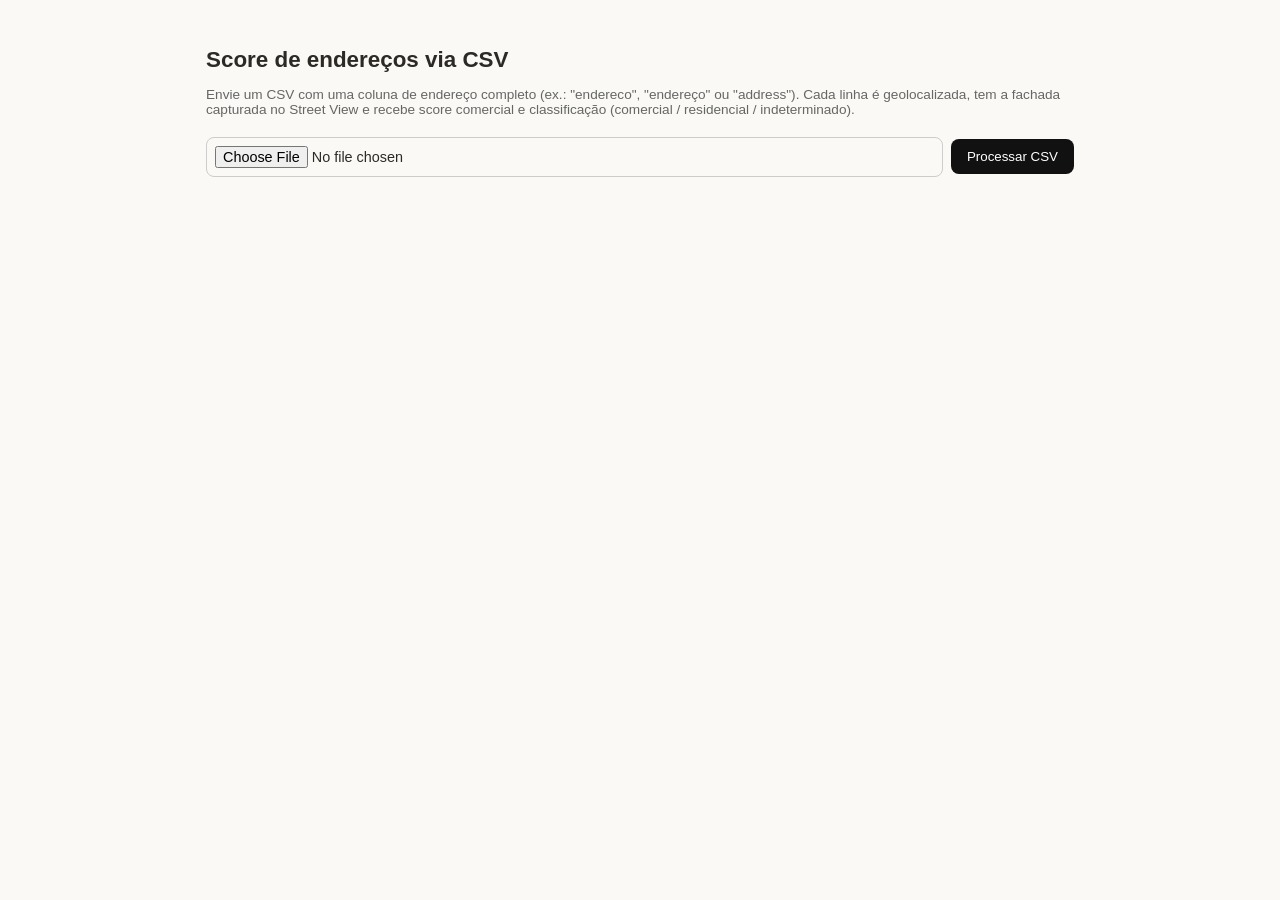
==== frontend/storefront-csv.html @ 2617302c "Adiciona upload de CSV com score e classificação em lote Novo endpoint /api/storefront-batch process" ====
<!doctype html>
<html lang="pt-BR">
<head>
<meta charset="utf-8" />
<meta name="viewport" content="width=device-width, initial-scale=1" />
<title>Score de endereços via CSV</title>
<link rel="stylesheet" href="style.css" />
<style>
  .sf-wrap {
    max-width: 900px;
    margin: 0 auto;
    padding: 32px 16px;
  }
  .sf-wrap h1 {
    font-size: 1.4rem;
    margin-bottom: 8px;
  }
  .sf-wrap p.hint {
    color: #666;
    font-size: 0.85rem;
    margin-bottom: 20px;
  }
  .sf-form {
    display: flex;
    gap: 8px;
    margin-bottom: 20px;
    flex-wrap: wrap;
    align-items: center;
  }
  .sf-form input[type="file"] {
    flex: 1;
    min-width: 220px;
    padding: 8px;
    border-radius: 8px;
    border: 1px solid #ccc;
    font-size: 0.9rem;
  }
  .sf-form button {
    padding: 10px 16px;
    border-radius: 8px;
    border: none;
    background: #111;
    color: #fff;
    cursor: pointer;
  }
  .sf-form button:disabled {
    opacity: 0.5;
    cursor: default;
  }
  .sf-status {
    font-size: 0.9rem;
    color: #666;
    min-height: 1.2em;
    margin-bottom: 12px;
  }
  .sf-status.error {
    color: #c0392b;
  }
  table.sf-table {
    width: 100%;
    border-collapse: collapse;
    font-size: 0.85rem;
  }
  .sf-table-wrap {
    overflow-x: auto;
  }
  table.sf-table th,
  table.sf-table td {
    border-bottom: 1px solid #e5e5e5;
    padding: 8px 10px;
    text-align: left;
    vertical-align: top;
  }
  table.sf-table th {
    background: #f4f4f4;
    position: sticky;
    top: 0;
  }
  .sf-badge {
    display: inline-block;
    padding: 2px 10px;
    border-radius: 999px;
    font-weight: 600;
    font-size: 0.75rem;
    color: #fff;
    white-space: nowrap;
  }
  .sf-badge.comercial { background: #2563eb; }
  .sf-badge.residencial { background: #16a34a; }
  .sf-badge.indeterminado { background: #71717a; }
  .sf-badge.erro { background: #c0392b; }
  .sf-actions {
    display: flex;
    justify-content: space-between;
    align-items: center;
    margin-bottom: 12px;
    flex-wrap: wrap;
    gap: 8px;
  }
  .sf-actions button {
    padding: 8px 14px;
    border-radius: 8px;
    border: 1px solid #ccc;
    background: #fff;
    cursor: pointer;
    font-size: 0.85rem;
  }
</style>
</head>
<body>
  <div class="sf-wrap">
    <h1>Score de endereços via CSV</h1>
    <p class="hint">
      Envie um CSV com uma coluna de endereço completo (ex.: "endereco", "endereço" ou "address").
      Cada linha é geolocalizada, tem a fachada capturada no Street View e recebe score comercial
      e classificação (comercial / residencial / indeterminado).
    </p>
    <form id="sfForm" class="sf-form">
      <input id="sfFile" type="file" accept=".csv" required />
      <button id="sfBtn" type="submit">Processar CSV</button>
    </form>
    <p id="sfStatus" class="sf-status"></p>

    <div id="sfResultWrap" hidden>
      <div class="sf-actions">
        <span id="sfSummary"></span>
        <button id="sfDownload" type="button">Baixar resultado (CSV)</button>
      </div>
      <div class="sf-table-wrap">
        <table class="sf-table">
          <thead>
            <tr>
              <th>Endereço</th>
              <th>Classificação</th>
              <th>Score</th>
              <th>Porta visível</th>
              <th>Porta aberta</th>
              <th>Justificativa / Erro</th>
            </tr>
          </thead>
          <tbody id="sfTableBody"></tbody>
        </table>
      </div>
    </div>
  </div>

  <script>
    const form = document.getElementById('sfForm');
    const fileInput = document.getElementById('sfFile');
    const btn = document.getElementById('sfBtn');
    const status = document.getElementById('sfStatus');
    const resultWrap = document.getElementById('sfResultWrap');
    const summary = document.getElementById('sfSummary');
    const tableBody = document.getElementById('sfTableBody');
    const downloadBtn = document.getElementById('sfDownload');

    let lastResults = [];

    function boolText(v) {
      if (v === true) return 'Sim';
      if (v === false) return 'Não';
      return 'N/D';
    }

    function renderTable(resultados) {
      tableBody.innerHTML = resultados.map((r) => {
        if (r.erro) {
          return `
            <tr>
              <td>${r.endereco}</td>
              <td><span class="sf-badge erro">erro</span></td>
              <td>—</td>
              <td>—</td>
              <td>—</td>
              <td>${r.erro}</td>
            </tr>`;
        }
        const classe = (r.classificacao || 'indeterminado').toLowerCase();
        const score = typeof r.score_comercial === 'number' ? `${r.score_comercial}/100` : 'N/D';
        return `
          <tr>
            <td>${r.endereco}</td>
            <td><span class="sf-badge ${classe}">${classe}</span></td>
            <td>${score}</td>
            <td>${boolText(r.porta_atendimento_visivel)}</td>
            <td>${boolText(r.porta_aberta)}</td>
            <td>${r.justificativa || ''}</td>
          </tr>`;
      }).join('');
    }

    function toCsv(resultados) {
      const headers = [
        'endereco', 'classificacao', 'score_comercial',
        'porta_atendimento_visivel', 'porta_aberta', 'justificativa', 'erro',
      ];
      const escape = (v) => {
        if (v === null || v === undefined) return '';
        const s = String(v);
        return /[",\n]/.test(s) ? '"' + s.replace(/"/g, '""') + '"' : s;
      };
      const lines = [headers.join(',')];
      for (const r of resultados) {
        lines.push(headers.map((h) => escape(r[h])).join(','));
      }
      return lines.join('\n');
    }

    downloadBtn.addEventListener('click', () => {
      if (!lastResults.length) return;
      const blob = new Blob([toCsv(lastResults)], { type: 'text/csv;charset=utf-8;' });
      const url = URL.createObjectURL(blob);
      const a = document.createElement('a');
      a.href = url;
      a.download = 'score-enderecos.csv';
      a.click();
      URL.revokeObjectURL(url);
    });

    form.addEventListener('submit', async (e) => {
      e.preventDefault();
      const file = fileInput.files[0];
      if (!file) return;

      btn.disabled = true;
      status.classList.remove('error');
      status.textContent = 'Processando endereços... isso pode levar alguns minutos.';
      resultWrap.hidden = true;

      try {
        const formData = new FormData();
        formData.append('file', file);

        const resp = await fetch('/api/storefront-batch', {
          method: 'POST',
          body: formData,
        });
        const data = await resp.json();
        if (!resp.ok) {
          throw new Error(data.detail || `Erro ${resp.status}`);
        }

        lastResults = data.resultados || [];
        const erros = lastResults.filter((r) => r.erro).length;
        summary.textContent = `${data.total} endereço(s) processado(s) — coluna "${data.coluna_endereco}"` +
          (erros ? ` — ${erros} com erro` : '');
        renderTable(lastResults);
        resultWrap.hidden = false;
        status.textContent = '';
      } catch (err) {
        status.textContent = err.message || 'Falha ao processar o CSV.';
        status.classList.add('error');
      } finally {
        btn.disabled = false;
      }
    });
  </script>
</body>
</html>
---- frontend/style.css ----
:root {
  --bg: #FAF9F5;
  --bg-sidebar: #302E2B;
  --bg-sidebar-hover: #3D3A36;
  --text-main: #2D2A26;
  --text-light: #F5F1EA;
  --text-muted: #8E8A82;
  --accent: #C15F3C;
  --accent-hover: #A94F30;
  --bubble-user: #EFE9DD;
  --bubble-assistant: transparent;
  --border: #E5E1D8;
  --radius: 16px;
}

* { box-sizing: border-box; }

html, body {
  height: 100%;
  margin: 0;
}

body {
  font-family: -apple-system, BlinkMacSystemFont, "Segoe UI", Helvetica, Arial, sans-serif;
  background: var(--bg);
  color: var(--text-main);
}

.app {
  display: flex;
  height: 100vh;
  overflow: hidden;
}

/* Sidebar */
.sidebar {
  width: 260px;
  flex-shrink: 0;
  background: var(--bg-sidebar);
  color: var(--text-light);
  display: flex;
  flex-direction: column;
  padding: 16px 12px;
}

.new-chat-btn {
  display: flex;
  align-items: center;
  gap: 8px;
  width: 100%;
  padding: 10px 12px;
  border-radius: 10px;
  border: 1px solid rgba(255,255,255,0.15);
  background: transparent;
  color: var(--text-light);
  font-size: 14px;
  cursor: pointer;
  transition: background 0.15s;
}

.new-chat-btn:hover { background: var(--bg-sidebar-hover); }

.chat-list {
  flex: 1;
  overflow-y: auto;
  margin-top: 16px;
  display: flex;
  flex-direction: column;
  gap: 2px;
}

.chat-item {
  display: flex;
  align-items: center;
  justify-content: space-between;
  padding: 9px 10px;
  border-radius: 8px;
  font-size: 13.5px;
  cursor: pointer;
  color: var(--text-light);
  opacity: 0.85;
  white-space: nowrap;
  overflow: hidden;
  text-overflow: ellipsis;
}

.chat-item:hover { background: var(--bg-sidebar-hover); opacity: 1; }
.chat-item.active { background: var(--bg-sidebar-hover); opacity: 1; }

.chat-item .title {
  overflow: hidden;
  text-overflow: ellipsis;
  white-space: nowrap;
}

.chat-item .delete-btn {
  background: none;
  border: none;
  color: var(--text-muted);
  cursor: pointer;
  padding: 2px 4px;
  border-radius: 4px;
  font-size: 13px;
  flex-shrink: 0;
}

.chat-item .delete-btn:hover { color: var(--text-light); }

.sidebar-footer {
  padding-top: 12px;
  border-top: 1px solid rgba(255,255,255,0.1);
}

.model-tag {
  font-size: 11px;
  color: var(--text-muted);
  letter-spacing: 0.02em;
}

/* Main */
.main {
  flex: 1;
  display: flex;
  flex-direction: column;
  min-width: 0;
}

.messages {
  flex: 1;
  overflow-y: auto;
  padding: 24px 0 8px;
}

.empty-state {
  height: 100%;
  display: flex;
  align-items: center;
  justify-content: center;
}

.empty-state h1 {
  font-family: Georgia, "Times New Roman", serif;
  font-weight: 500;
  font-size: 32px;
  color: var(--text-main);
}

.message-row {
  max-width: 760px;
  margin: 0 auto;
  padding: 14px 24px;
  display: flex;
  gap: 14px;
}

.message-row.user {
  justify-content: flex-end;
}

.message-row.user .bubble {
  background: var(--bubble-user);
  border-radius: var(--radius);
  padding: 10px 16px;
  max-width: 70%;
}

.message-row.assistant .bubble {
  padding: 2px 0;
  max-width: 100%;
}

.bubble {
  font-size: 15.5px;
  line-height: 1.6;
  word-wrap: break-word;
}

.bubble p { margin: 0 0 12px; }
.bubble p:last-child { margin-bottom: 0; }

.bubble pre {
  background: #2D2A26;
  color: #F5F1EA;
  padding: 12px 14px;
  border-radius: 10px;
  overflow-x: auto;
  font-size: 13px;
  margin: 10px 0;
}

.bubble code {
  font-family: "SFMono-Regular", Consolas, Menlo, monospace;
  font-size: 0.9em;
}

.bubble :not(pre) > code {
  background: var(--bubble-user);
  padding: 1px 5px;
  border-radius: 4px;
}

.bubble ul, .bubble ol { margin: 8px 0; padding-left: 22px; }

.cursor-blink::after {
  content: "▍";
  animation: blink 1s step-start infinite;
  color: var(--accent);
}

@keyframes blink { 50% { opacity: 0; } }

/* Composer */
.composer {
  padding: 8px 24px 18px;
}

.composer-inner {
  max-width: 760px;
  margin: 0 auto;
  display: flex;
  align-items: flex-end;
  gap: 10px;
  background: #FFFFFF;
  border: 1px solid var(--border);
  border-radius: 22px;
  padding: 10px 10px 10px 18px;
  box-shadow: 0 1px 3px rgba(0,0,0,0.04);
}

#input {
  flex: 1;
  border: none;
  outline: none;
  resize: none;
  background: transparent;
  font-size: 15px;
  font-family: inherit;
  color: var(--text-main);
  max-height: 200px;
  line-height: 1.5;
  padding: 6px 0;
}

.send-btn {
  width: 34px;
  height: 34px;
  border-radius: 50%;
  border: none;
  background: var(--accent);
  color: white;
  display: flex;
  align-items: center;
  justify-content: center;
  cursor: pointer;
  flex-shrink: 0;
  transition: background 0.15s, opacity 0.15s;
}

.send-btn:hover:not(:disabled) { background: var(--accent-hover); }

.send-btn:disabled {
  background: #D8D3C7;
  cursor: default;
}

.disclaimer {
  text-align: center;
  font-size: 11.5px;
  color: var(--text-muted);
  margin: 8px 0 0;
}

@media (max-width: 760px) {
  .sidebar { display: none; }
  .message-row { padding: 12px 14px; }
  .composer { padding: 8px 12px 14px; }
}

/* Message actions (listen button) */
.message-actions {
  display: flex;
  gap: 6px;
  margin-top: 6px;
}

.listen-btn {
  display: flex;
  align-items: center;
  gap: 5px;
  border: none;
  background: transparent;
  color: var(--text-muted);
  font-size: 12.5px;
  padding: 4px 8px;
  border-radius: 6px;
  cursor: pointer;
  transition: background 0.15s, color 0.15s;
}

.listen-btn:hover { background: var(--bubble-user); color: var(--text-main); }
.listen-btn.speaking { color: var(--accent); }

/* Floating action button */
.tts-fab {
  position: fixed;
  right: 20px;
  bottom: 90px;
  width: 48px;
  height: 48px;
  border-radius: 50%;
  border: none;
  background: var(--accent);
  color: white;
  display: flex;
  align-items: center;
  justify-content: center;
  cursor: pointer;
  box-shadow: 0 2px 10px rgba(0,0,0,0.2);
  z-index: 40;
  transition: background 0.15s, transform 0.15s;
}

.tts-fab:hover { background: var(--accent-hover); transform: scale(1.05); }

@media (min-width: 761px) {
  .tts-fab { right: 28px; bottom: 28px; }
}

/* TTS modal */
.tts-modal-overlay {
  position: fixed;
  inset: 0;
  background: rgba(0,0,0,0.45);
  display: flex;
  align-items: center;
  justify-content: center;
  z-index: 50;
  padding: 16px;
}

.tts-modal-overlay.hidden { display: none; }

.tts-modal {
  background: var(--bg);
  border-radius: var(--radius);
  width: 100%;
  max-width: 480px;
  max-height: 90vh;
  overflow-y: auto;
  padding: 20px;
  box-shadow: 0 10px 40px rgba(0,0,0,0.25);
}

.tts-modal-header {
  display: flex;
  align-items: center;
  justify-content: space-between;
  margin-bottom: 14px;
}

.tts-modal-header h2 {
  font-size: 18px;
  margin: 0;
}

.tts-close-btn {
  border: none;
  background: transparent;
  font-size: 16px;
  color: var(--text-muted);
  cursor: pointer;
  padding: 4px 8px;
  border-radius: 6px;
}

.tts-close-btn:hover { background: var(--bubble-user); color: var(--text-main); }

.tts-textarea {
  width: 100%;
  min-height: 160px;
  resize: vertical;
  border: 1px solid var(--border);
  border-radius: 12px;
  padding: 12px 14px;
  font-family: inherit;
  font-size: 14.5px;
  line-height: 1.5;
  color: var(--text-main);
  background: #FFFFFF;
  outline: none;
}

.tts-textarea:focus { border-color: var(--accent); }

.tts-controls {
  margin-top: 14px;
  display: flex;
  flex-direction: column;
  gap: 10px;
}

.tts-control-row {
  display: flex;
  flex-direction: column;
  gap: 4px;
}

.tts-control-row label {
  font-size: 12.5px;
  color: var(--text-muted);
}

.tts-select {
  padding: 8px 10px;
  border-radius: 8px;
  border: 1px solid var(--border);
  background: #FFFFFF;
  font-size: 13.5px;
  color: var(--text-main);
}

#ttsRate { width: 100%; }

.tts-buttons {
  display: flex;
  gap: 8px;
  margin-top: 16px;
}

.tts-btn {
  flex: 1;
  display: flex;
  align-items: center;
  justify-content: center;
  gap: 6px;
  padding: 10px 12px;
  border-radius: 10px;
  border: 1px solid var(--border);
  background: #FFFFFF;
  color: var(--text-main);
  font-size: 13.5px;
  cursor: pointer;
  transition: background 0.15s, opacity 0.15s;
}

.tts-btn:hover:not(:disabled) { background: var(--bubble-user); }

.tts-btn:disabled {
  opacity: 0.45;
  cursor: default;
}

.tts-btn-primary {
  background: var(--accent);
  border-color: var(--accent);
  color: white;
}

.tts-btn-primary:hover:not(:disabled) { background: var(--accent-hover); }

.tts-hint {
  margin: 14px 0 0;
  font-size: 11.5px;
  color: var(--text-muted);
  line-height: 1.4;
}
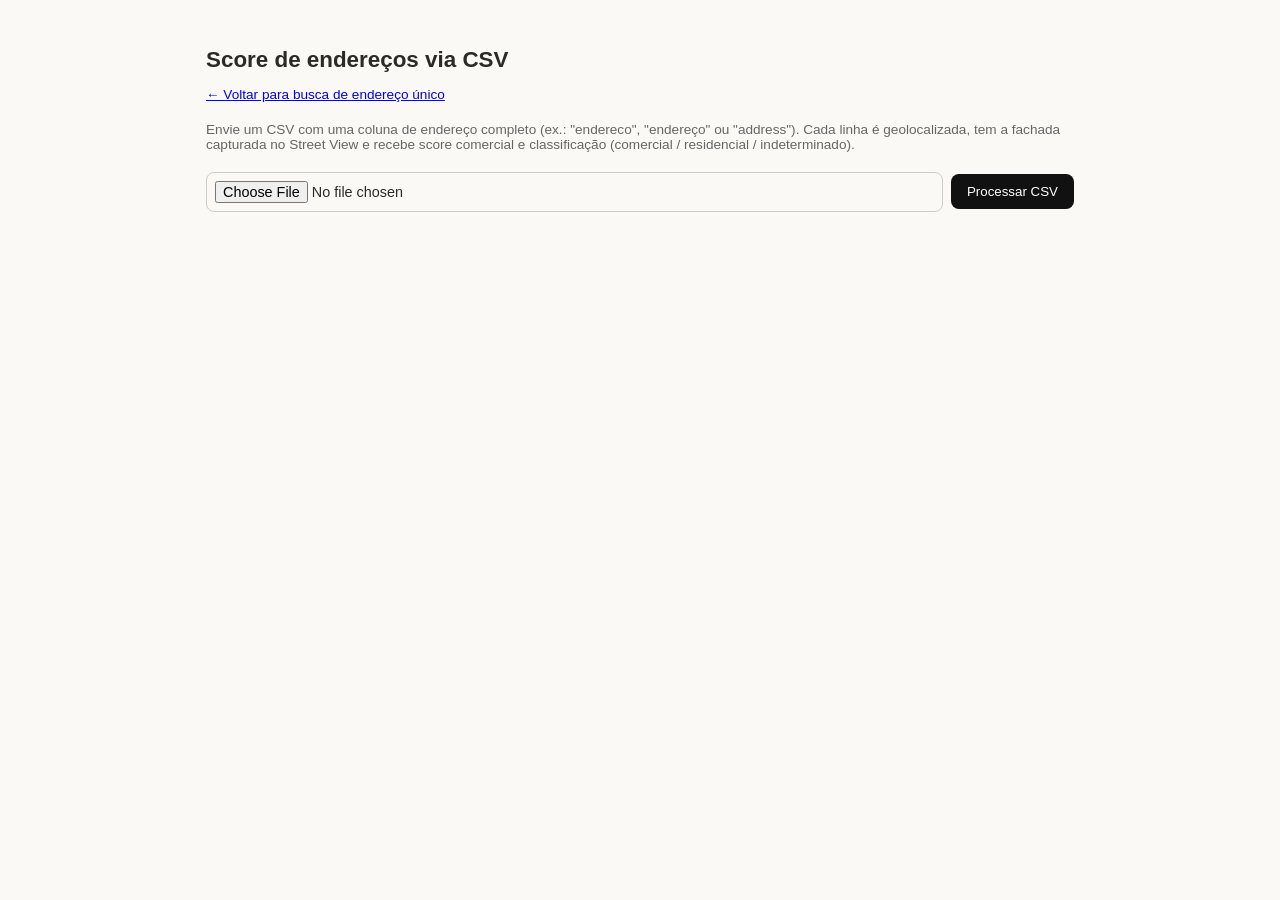
==== commit c953adf5: "Add navigation links between single-address and CSV batch pages The CSV batch upload page existed bu" ====
--- a/frontend/storefront-csv.html
+++ b/frontend/storefront-csv.html
@@ -110,6 +110,7 @@
 <body>
   <div class="sf-wrap">
     <h1>Score de endereços via CSV</h1>
+    <p class="hint"><a href="storefront.html">← Voltar para busca de endereço único</a></p>
     <p class="hint">
       Envie um CSV com uma coluna de endereço completo (ex.: "endereco", "endereço" ou "address").
       Cada linha é geolocalizada, tem a fachada capturada no Street View e recebe score comercial
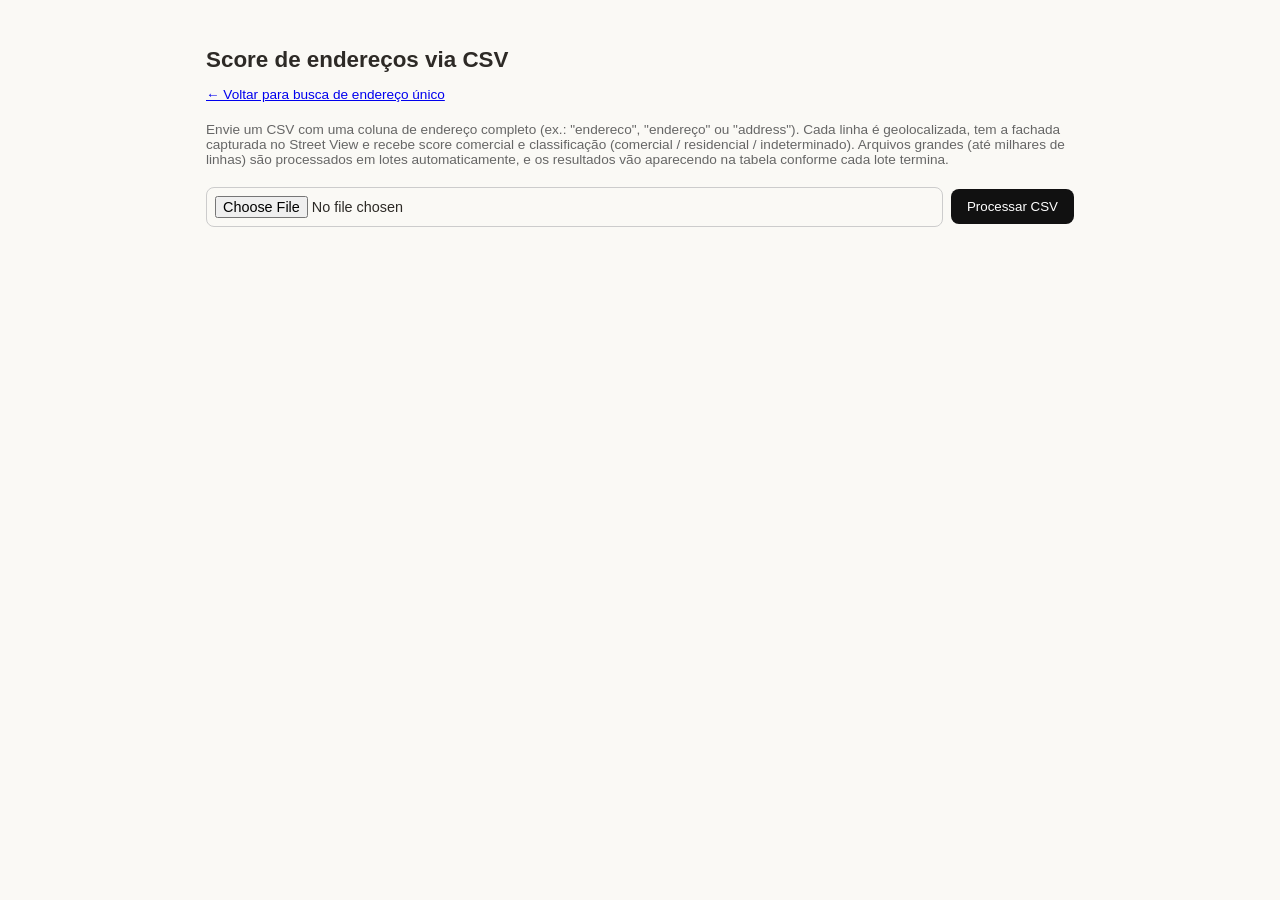
==== commit 11ade975: "Processa CSV de endereços em lotes no cliente para evitar timeout Divide o arquivo em lotes de 15 en" ====
--- a/frontend/storefront-csv.html
+++ b/frontend/storefront-csv.html
@@ -105,6 +105,20 @@
     cursor: pointer;
     font-size: 0.85rem;
   }
+  .sf-progress-wrap {
+    width: 100%;
+    height: 10px;
+    background: #e5e5e5;
+    border-radius: 999px;
+    overflow: hidden;
+    margin-bottom: 8px;
+  }
+  .sf-progress-bar {
+    height: 100%;
+    background: #111;
+    width: 0%;
+    transition: width 0.2s ease;
+  }
 </style>
 </head>
 <body>
@@ -114,12 +128,18 @@
     <p class="hint">
       Envie um CSV com uma coluna de endereço completo (ex.: "endereco", "endereço" ou "address").
       Cada linha é geolocalizada, tem a fachada capturada no Street View e recebe score comercial
-      e classificação (comercial / residencial / indeterminado).
+      e classificação (comercial / residencial / indeterminado). Arquivos grandes (até milhares de
+      linhas) são processados em lotes automaticamente, e os resultados vão aparecendo na tabela
+      conforme cada lote termina.
     </p>
     <form id="sfForm" class="sf-form">
       <input id="sfFile" type="file" accept=".csv" required />
       <button id="sfBtn" type="submit">Processar CSV</button>
+      <button id="sfCancel" type="button" hidden>Cancelar</button>
     </form>
+    <div id="sfProgressWrap" class="sf-progress-wrap" hidden>
+      <div id="sfProgressBar" class="sf-progress-bar"></div>
+    </div>
     <p id="sfStatus" class="sf-status"></p>
 
     <div id="sfResultWrap" hidden>
@@ -149,13 +169,20 @@
     const form = document.getElementById('sfForm');
     const fileInput = document.getElementById('sfFile');
     const btn = document.getElementById('sfBtn');
+    const cancelBtn = document.getElementById('sfCancel');
     const status = document.getElementById('sfStatus');
+    const progressWrap = document.getElementById('sfProgressWrap');
+    const progressBar = document.getElementById('sfProgressBar');
     const resultWrap = document.getElementById('sfResultWrap');
     const summary = document.getElementById('sfSummary');
     const tableBody = document.getElementById('sfTableBody');
     const downloadBtn = document.getElementById('sfDownload');
 
+    const BATCH_SIZE = 15;
+    const MAX_RETRIES = 3;
+
     let lastResults = [];
+    let cancelled = false;
 
     function boolText(v) {
       if (v === true) return 'Sim';
@@ -163,31 +190,40 @@
       return 'N/D';
     }
 
-    function renderTable(resultados) {
-      tableBody.innerHTML = resultados.map((r) => {
-        if (r.erro) {
-          return `
-            <tr>
-              <td>${r.endereco}</td>
-              <td><span class="sf-badge erro">erro</span></td>
-              <td>—</td>
-              <td>—</td>
-              <td>—</td>
-              <td>${r.erro}</td>
-            </tr>`;
-        }
-        const classe = (r.classificacao || 'indeterminado').toLowerCase();
-        const score = typeof r.score_comercial === 'number' ? `${r.score_comercial}/100` : 'N/D';
+    function rowHtml(r) {
+      if (r.erro) {
         return `
           <tr>
             <td>${r.endereco}</td>
-            <td><span class="sf-badge ${classe}">${classe}</span></td>
-            <td>${score}</td>
-            <td>${boolText(r.porta_atendimento_visivel)}</td>
-            <td>${boolText(r.porta_aberta)}</td>
-            <td>${r.justificativa || ''}</td>
+            <td><span class="sf-badge erro">erro</span></td>
+            <td>—</td>
+            <td>—</td>
+            <td>—</td>
+            <td>${r.erro}</td>
           </tr>`;
-      }).join('');
+      }
+      const classe = (r.classificacao || 'indeterminado').toLowerCase();
+      const score = typeof r.score_comercial === 'number' ? `${r.score_comercial}/100` : 'N/D';
+      return `
+        <tr>
+          <td>${r.endereco}</td>
+          <td><span class="sf-badge ${classe}">${classe}</span></td>
+          <td>${score}</td>
+          <td>${boolText(r.porta_atendimento_visivel)}</td>
+          <td>${boolText(r.porta_aberta)}</td>
+          <td>${r.justificativa || ''}</td>
+        </tr>`;
+    }
+
+    function appendRows(resultados) {
+      tableBody.insertAdjacentHTML('beforeend', resultados.map(rowHtml).join(''));
+    }
+
+    function updateSummary(coluna) {
+      const erros = lastResults.filter((r) => r.erro).length;
+      summary.textContent = `${lastResults.length} endereço(s) processado(s)` +
+        (coluna ? ` — coluna "${coluna}"` : '') +
+        (erros ? ` — ${erros} com erro` : '');
     }
 
     function toCsv(resultados) {
@@ -218,41 +254,122 @@
       URL.revokeObjectURL(url);
     });
 
+    cancelBtn.addEventListener('click', () => {
+      cancelled = true;
+    });
+
+    function chunk(arr, size) {
+      const out = [];
+      for (let i = 0; i < arr.length; i += size) out.push(arr.slice(i, i + size));
+      return out;
+    }
+
+    async function parseCsv(file) {
+      const formData = new FormData();
+      formData.append('file', file);
+      const resp = await fetch('/api/storefront-batch-parse', { method: 'POST', body: formData });
+      const raw = await resp.text();
+      let data;
+      try {
+        data = JSON.parse(raw);
+      } catch {
+        throw new Error('Não foi possível ler o CSV enviado.');
+      }
+      if (!resp.ok) throw new Error(data.detail || `Erro ${resp.status}`);
+      return data;
+    }
+
+    async function processBatch(enderecos, attempt = 1) {
+      try {
+        const resp = await fetch('/api/storefront-batch-addresses', {
+          method: 'POST',
+          headers: { 'Content-Type': 'application/json' },
+          body: JSON.stringify({ enderecos }),
+        });
+        const raw = await resp.text();
+        let data;
+        try {
+          data = JSON.parse(raw);
+        } catch {
+          throw new Error(
+            resp.status === 504 || !resp.ok
+              ? 'timeout'
+              : 'Resposta inesperada do servidor.'
+          );
+        }
+        if (!resp.ok) throw new Error(data.detail || `Erro ${resp.status}`);
+        return data.resultados || [];
+      } catch (err) {
+        if (attempt < MAX_RETRIES) {
+          await new Promise((r) => setTimeout(r, 1500 * attempt));
+          return processBatch(enderecos, attempt + 1);
+        }
+        // esgotou as tentativas: marca cada endereço do lote como erro, sem derrubar o processo
+        return enderecos.map((endereco) => ({
+          endereco,
+          classificacao: null,
+          score_comercial: null,
+          porta_atendimento_visivel: null,
+          porta_aberta: null,
+          justificativa: null,
+          erro: err.message === 'timeout'
+            ? 'Tempo de processamento do lote esgotado.'
+            : (err.message || 'Falha ao processar este lote.'),
+        }));
+      }
+    }
+
     form.addEventListener('submit', async (e) => {
       e.preventDefault();
       const file = fileInput.files[0];
       if (!file) return;
 
+      cancelled = false;
+      lastResults = [];
+      tableBody.innerHTML = '';
       btn.disabled = true;
+      cancelBtn.hidden = false;
       status.classList.remove('error');
-      status.textContent = 'Processando endereços... isso pode levar alguns minutos.';
+      status.textContent = 'Lendo o CSV...';
       resultWrap.hidden = true;
+      progressWrap.hidden = false;
+      progressBar.style.width = '0%';
 
       try {
-        const formData = new FormData();
-        formData.append('file', file);
-
-        const resp = await fetch('/api/storefront-batch', {
-          method: 'POST',
-          body: formData,
-        });
-        const data = await resp.json();
-        if (!resp.ok) {
-          throw new Error(data.detail || `Erro ${resp.status}`);
+        const parsed = await parseCsv(file);
+        const enderecos = parsed.enderecos;
+        const coluna = parsed.coluna_endereco;
+        const batches = chunk(enderecos, BATCH_SIZE);
+
+        resultWrap.hidden = false;
+
+        for (let i = 0; i < batches.length; i++) {
+          if (cancelled) {
+            status.textContent = `Cancelado após ${lastResults.length} de ${enderecos.length} endereço(s).`;
+            break;
+          }
+          status.textContent =
+            `Processando lote ${i + 1} de ${batches.length} ` +
+            `(${lastResults.length} de ${enderecos.length} endereços concluídos)...`;
+
+          const resultados = await processBatch(batches[i]);
+          lastResults = lastResults.concat(resultados);
+          appendRows(resultados);
+          updateSummary(coluna);
+
+          const pct = Math.round((lastResults.length / enderecos.length) * 100);
+          progressBar.style.width = `${pct}%`;
         }
 
-        lastResults = data.resultados || [];
-        const erros = lastResults.filter((r) => r.erro).length;
-        summary.textContent = `${data.total} endereço(s) processado(s) — coluna "${data.coluna_endereco}"` +
-          (erros ? ` — ${erros} com erro` : '');
-        renderTable(lastResults);
-        resultWrap.hidden = false;
-        status.textContent = '';
+        if (!cancelled) {
+          status.textContent = '';
+        }
       } catch (err) {
         status.textContent = err.message || 'Falha ao processar o CSV.';
         status.classList.add('error');
       } finally {
         btn.disabled = false;
+        cancelBtn.hidden = true;
       }
     });
   </script>
